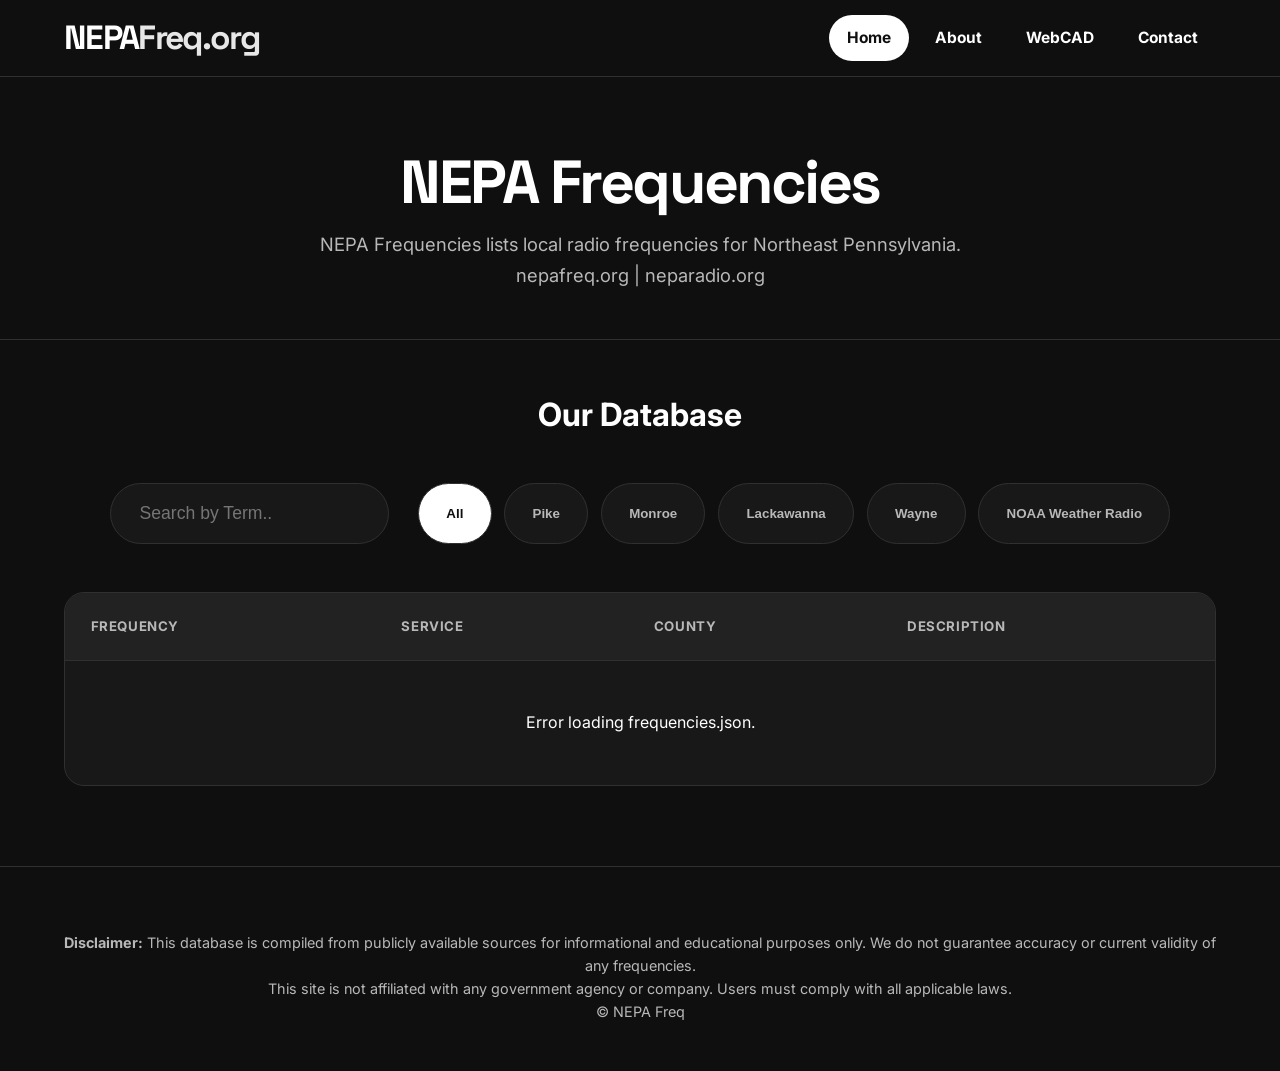
==== index.html @ febedd05 "Update index.html" ====
<!DOCTYPE html>
<html lang="en">
<head><meta charset="utf-8"/>
    <meta name="viewport" content="width=device-width, initial-scale=1.0">
    <meta content="A Frequency Database for Northeast PA." name="description"/>
    <meta content="https://nepafreq.org/src/ham.png" property="og:image"/>
    <meta content="NEPARadio.org" name="author"/>
    <meta content="https://nepafreq.org/src/ham.png" property="og:image"/>
    <link href="https://nepafreq.org/src/favicon.ico" rel="shortcut icon" sizes="256x256" type="image/png"/>
    <link href="https://nepafreq.org/src/favicon.ico" rel="icon" sizes="256x256" type="image/png"/>
    <title>NEPAFreq.org</title>
    <link href="https://fonts.googleapis.com/css2?family=Inter:wght@400;500;600;700;800&family=Space+Grotesk:wght@500;600;700&display=swap" rel="stylesheet">
    <link as="image" href="https://nepafreq.org/src/ham.png" rel="preload"/>
    <link rel="stylesheet" href="/style.css">
</head>
<body>
<header class="topbar">
    <nav class="nav">
        <a href="/" class="logo">NEPA<span class="accent">Freq.org</span></a>
        <div class="links">
            <a href="https://nepafreq.org" class="active">Home</a>
            <a href="/about">About</a>
            <a href="https://webcad.pikepa.org/pages/public/liveincidents.aspx" target="_blank">WebCAD</a>
            <a href="/contact">Contact</a>
        </div>
    </nav>
</header>
<section class="hero">
    <h1>NEPA Frequencies</h1>
    <p>NEPA Frequencies lists local radio frequencies for Northeast Pennsylvania.<br>nepafreq.org | neparadio.org</p>
</section>
<main>
    <h2 class="section-title">Our Database</h2>
    
    <div class="controls">
        <div class="search-box">
            <input type="text" id="searchInput" placeholder="Search by Term..">
        </div>
        <div class="county-filters">
            <button class="filter-btn active" data-county="all">All</button>
            <button class="filter-btn" data-county="Pike">Pike</button>
            <button class="filter-btn" data-county="Monroe">Monroe</button>
            <button class="filter-btn" data-county="Lackawanna">Lackawanna</button>
            <button class="filter-btn" data-county="Wayne">Wayne</button>
            <button class="filter-btn" data-county="NOAA">NOAA Weather Radio</button>
        </div>
    </div>
    <div class="table-container">
        <table id="freqTable">
            <thead>
                <tr>
                    <th>Frequency</th>
                    <th>Service</th>
                    <th>County</th>
                    <th>Description</th>
                </tr>
            </thead>
            <tbody></tbody>
        </table>
    </div>
</main>
<footer>
    <p><strong>Disclaimer:</strong> This database is compiled from publicly available sources for informational and educational purposes only. We do not guarantee accuracy or current validity of any frequencies.</p>
    <p>This site is not affiliated with any government agency or company. Users must comply with all applicable laws.</p>
    <p>© NEPA Freq</p>
</footer>
<script src="/script.js"></script>
<script src="/data/ver.js"></script>
</body>
</html>
---- style.css ----
:root {
    --bg: #0f0f0f;
    --text: #ffffff;
    --muted: #b8b8b8;
    --surface: #181818;
    --surface-strong: #222222;
    --border: #303030;
}

* { margin: 0; padding: 0; box-sizing: border-box; }

body {
    background: var(--bg);
    color: var(--text);
    font-family: 'Inter', system-ui, sans-serif;
    line-height: 1.7;
}
.topbar {
    background: var(--bg);
    border-bottom: 1px solid var(--border);
    position: sticky;
    top: 0;
    z-index: 100;
}

.nav {
    min-height: 76px;
    padding: 0 5%;
    display: flex;
    align-items: center;
    justify-content: space-between;
    max-width: 1280px;
    margin: 0 auto;
}

.logo {
    font-family: 'Space Grotesk', sans-serif;
    font-size: 2.1rem;
    font-weight: 700;
    letter-spacing: -0.05em;
    color: var(--text);
    text-decoration: none;
}

.logo .accent { opacity: 0.9; }
.links {
    display: flex;
    gap: 8px;
    font-weight: 700;
}

.links a {
    color: var(--text);
    text-decoration: none;
    font-size: 0.97rem;
    padding: 10px 18px;
    border-radius: 999px;
    transition: all 0.2s;
}

.links a:hover,
.links a.active {
    background: var(--text);
    color: var(--bg);
}
.hero {
    padding: 4.5rem 5% 3rem;
    text-align: center;
    border-bottom: 1px solid var(--border);
}

.hero h1 {
    font-family: 'Space Grotesk', sans-serif;
    font-size: clamp(2.4rem, 6vw, 3.8rem);
    line-height: 1.1;
    letter-spacing: -0.04em;
    font-weight: 700;
    margin-bottom: 0.8rem;
}

.hero p {
    color: var(--muted);
    font-size: 1.15rem;
    max-width: 680px;
    margin: 0 auto;
}
main { 
    max-width: 1280px; 
    margin: 0 auto; 
    padding: 3rem 5% 5rem; 
}

.section-title {
    font-size: 2rem;
    text-align: center;
    margin-bottom: 2.5rem;
    font-weight: 700;
}

.controls {
    display: flex;
    flex-wrap: wrap;
    gap: 1.8rem;
    justify-content: center;
    margin-bottom: 3rem;
}

.search-box input {
    width: 100%;
    max-width: 560px;
    padding: 1.2rem 1.8rem;
    background: var(--surface);
    border: 1px solid var(--border);
    border-radius: 9999px;
    color: var(--text);
    font-size: 1.1rem;
}

.search-box input:focus { 
    outline: none; 
    border-color: #ffffff; 
}

.county-filters {
    display: flex;
    flex-wrap: wrap;
    gap: 0.8rem;
    justify-content: center;
}

.filter-btn {
    padding: 0.75rem 1.7rem;
    background: var(--surface);
    border: 1px solid var(--border);
    border-radius: 9999px;
    color: var(--muted);
    font-weight: 600;
    cursor: pointer;
    transition: all 0.2s;
}

.filter-btn.active,
.filter-btn:hover {
    background: var(--text);
    color: var(--bg);
}
.table-container {
    background: var(--surface);
    border: 1px solid var(--border);
    border-radius: 20px;
    overflow: hidden;
}

table { 
    width: 100%; 
    border-collapse: collapse; 
}

th {
    background: var(--surface-strong);
    padding: 1.4rem 1.6rem;
    text-align: left;
    font-weight: 700;
    color: var(--muted);
    text-transform: uppercase;
    font-size: 0.83rem;
    letter-spacing: 0.6px;
}

td {
    padding: 1.4rem 1.6rem;
    border-top: 1px solid var(--border);
}

.freq {
    font-family: monospace;
    color: var(--text);
    font-size: 1.32rem;
    font-weight: 700;
}

tr:hover { 
    background: var(--surface-strong); 
}
footer {
    text-align: center;
    padding: 4rem 5% 3rem;
    color: var(--muted);
    border-top: 1px solid var(--border);
    font-size: 0.9rem;
    line-height: 1.6;
}

@media (max-width: 768px) {
    .links a { padding: 8px 12px; font-size: 0.9rem; }
}
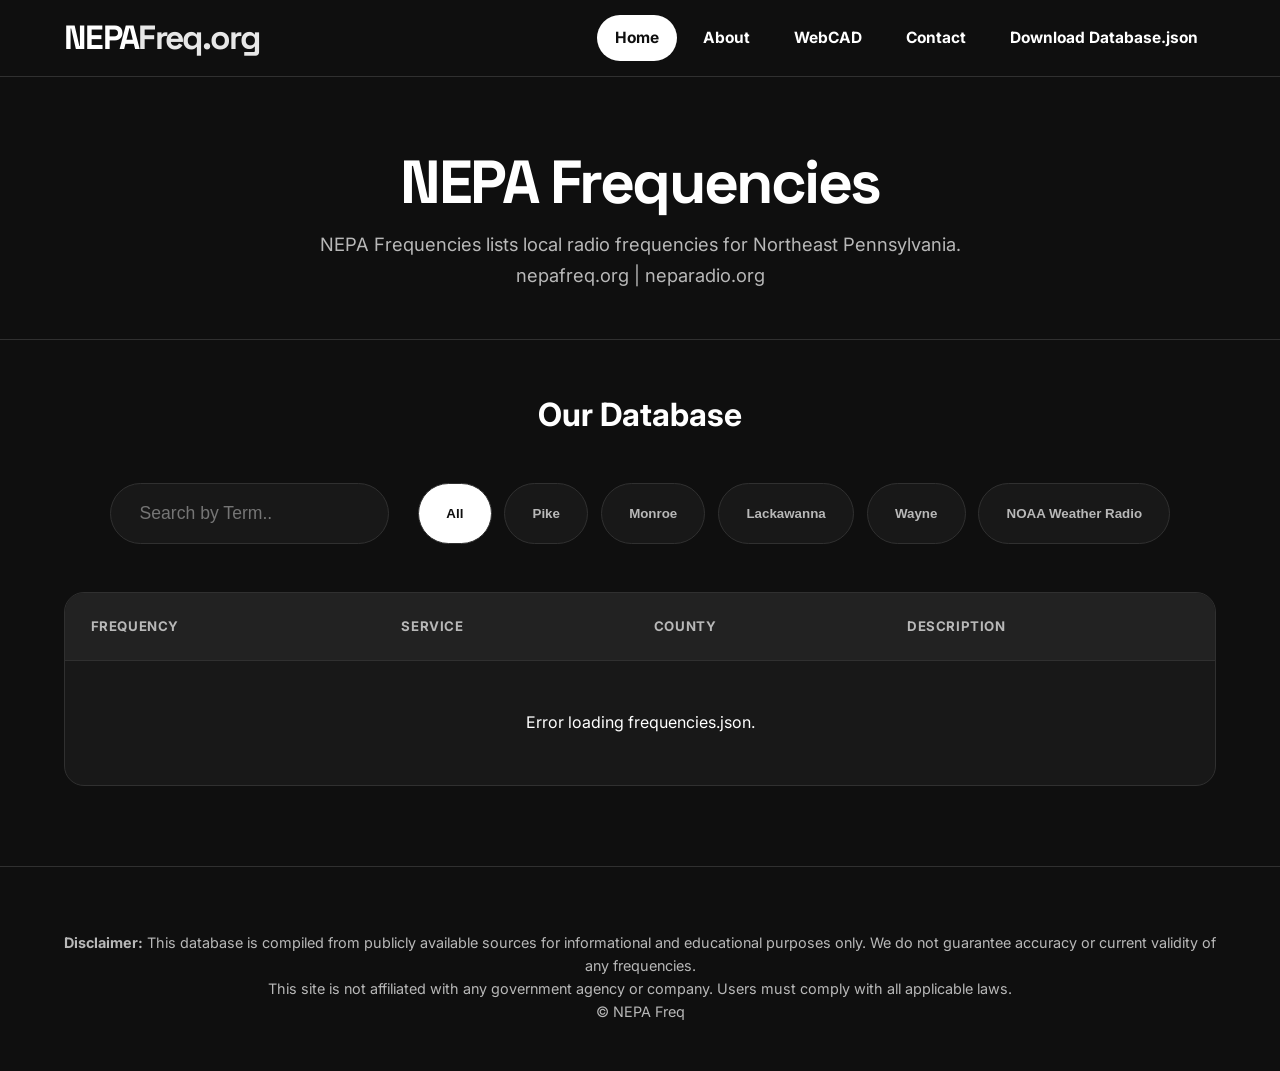
==== commit 2b03e729: "Update index.html" ====
--- a/index.html
+++ b/index.html
@@ -22,6 +22,7 @@
             <a href="/about">About</a>
             <a href="https://webcad.pikepa.org/pages/public/liveincidents.aspx" target="_blank">WebCAD</a>
             <a href="/contact">Contact</a>
+            <a href="/download">Download Database.json</a>
         </div>
     </nav>
 </header>
@@ -65,6 +66,6 @@
     <p>© NEPA Freq</p>
 </footer>
 <script src="/script.js"></script>
-<script src="/data/ver.js"></script>
+ 
 </body>
 </html>
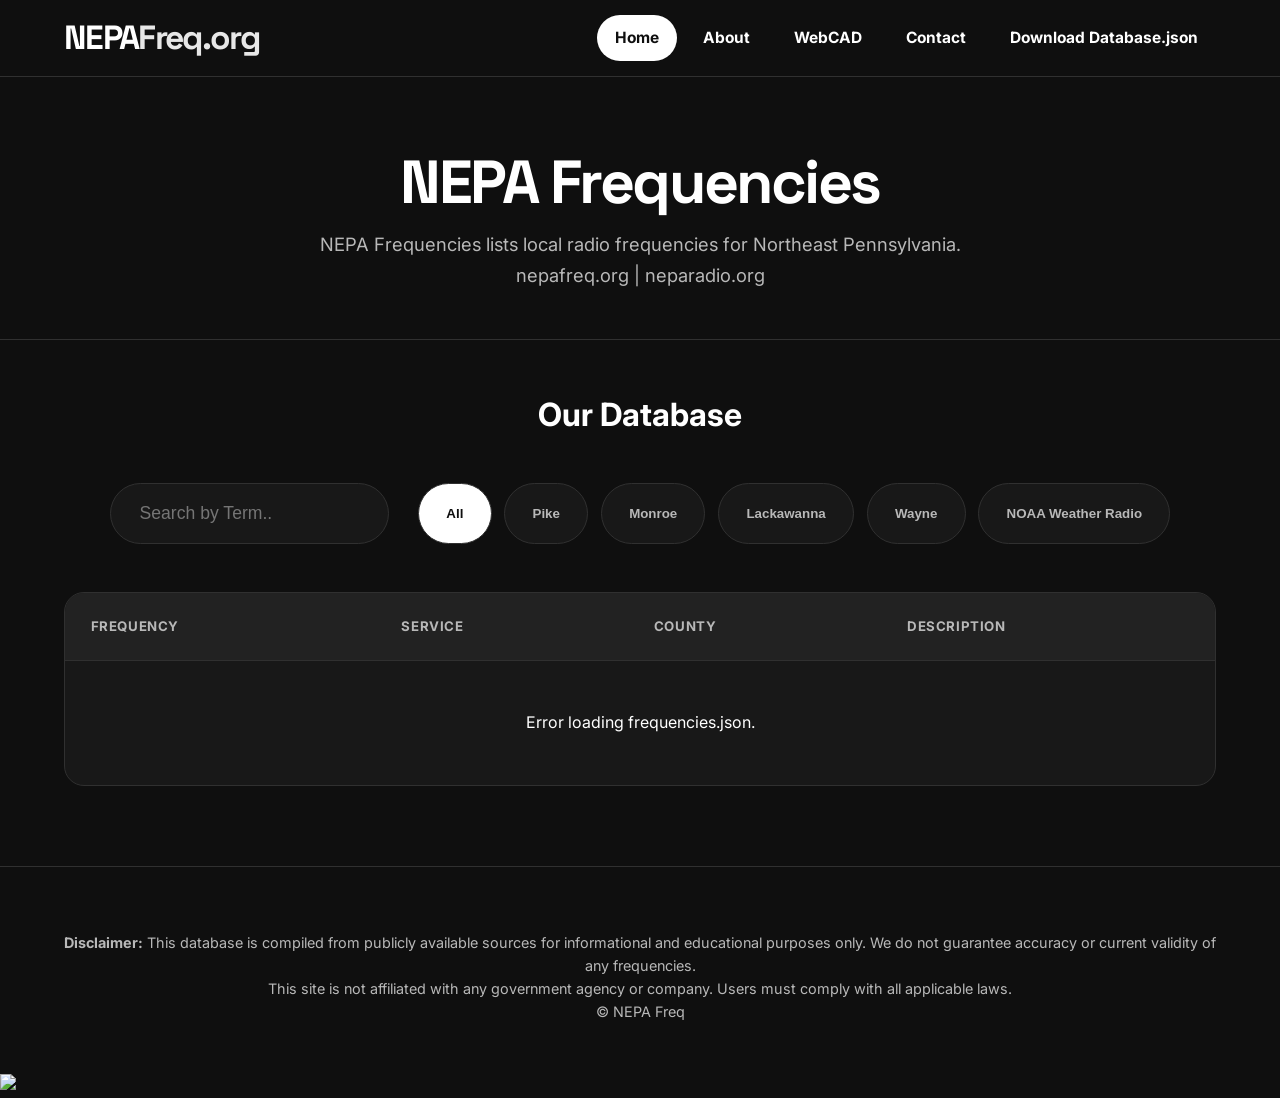
==== commit bf24a8e7: "Update index.html" ====
--- a/index.html
+++ b/index.html
@@ -69,3 +69,6 @@
  
 </body>
 </html>
+
+<img src="https://hitscounter.dev/api/hit?url=https%3A%2F%2Fnepafreq.org&label=Visitors:&icon=hexagon&color=%23198754&message=&style=flat&tz=UTC">
+ 
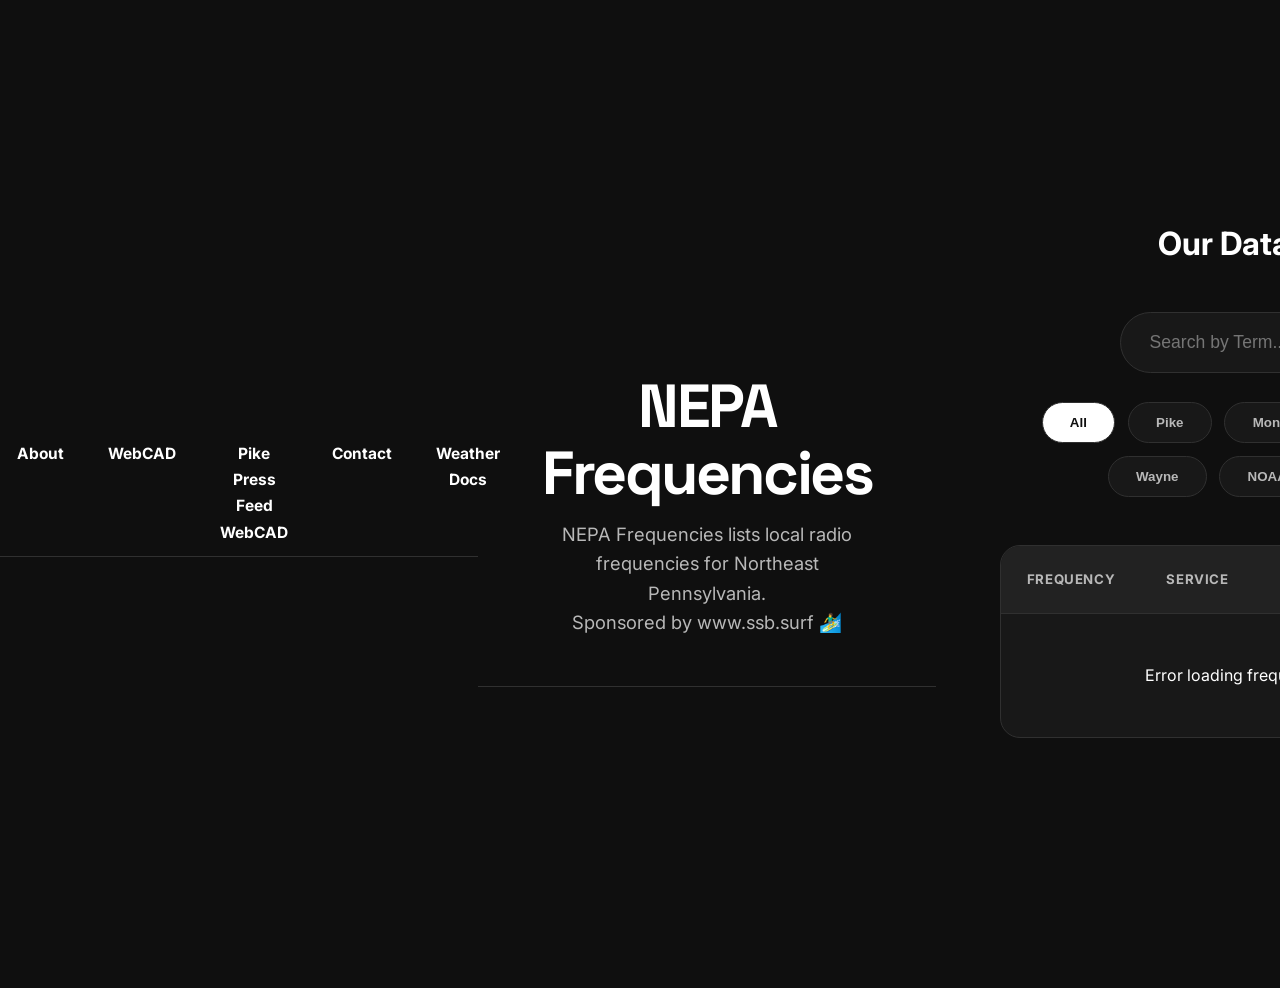
==== commit e949cab4: "Update index.html" ====
--- a/index.html
+++ b/index.html
@@ -1,3 +1,76 @@
+<!DOCTYPE html>
+<html lang="en">
+<head>
+  <meta charset="UTF-8">
+  <meta name="viewport" content="width=device-width, initial-scale=1.0">
+  <title>Temporarily Unavailable</title>
+  <style>
+    * {
+      box-sizing: border-box;
+    }
+
+    body {
+      margin: 0;
+      min-height: 100vh;
+      display: flex;
+      align-items: center;
+      justify-content: center;
+      font-family: Arial, sans-serif;
+      background: #f5f5f5;
+      color: #222;
+      text-align: center;
+    }
+
+    .container {
+      max-width: 500px;
+      padding: 40px 25px;
+    }
+
+    .icon {
+      font-size: 50px;
+      margin-bottom: 20px;
+    }
+
+    h1 {
+      margin: 0 0 15px;
+      font-size: 32px;
+    }
+
+    p {
+      margin: 8px 0;
+      color: #666;
+      font-size: 17px;
+      line-height: 1.6;
+    }
+
+    .notice {
+      margin-top: 25px;
+      padding: 15px;
+      background: #fff;
+      border-radius: 8px;
+      border: 1px solid #ddd;
+    }
+  </style>
+</head>
+<body>
+  <main class="container">
+    <div class="icon"></div>
+
+    <h1>Website Temporarily Unavailable</h1>
+
+    <p>
+      Our website is currently down for maintenance due to a legal matter.
+    </p>
+
+    <div class="notice">
+      <p>We’re working to resolve the issue and expect to be back soon.</p>
+      <p>Thank you for your patience and understanding.</p>
+    </div>
+  </main>
+</body>
+</html>
+
+
 <!DOCTYPE html>
 <html lang="en">
 <head><meta charset="utf-8"/>
@@ -12,6 +85,13 @@
     <link href="https://fonts.googleapis.com/css2?family=Inter:wght@400;500;600;700;800&family=Space+Grotesk:wght@500;600;700&display=swap" rel="stylesheet">
     <link as="image" href="https://nepafreq.org/src/ham.png" rel="preload"/>
     <link rel="stylesheet" href="/style.css">
+    <!--
+    // ⌄⌄⌄ Created by ApachE for Nepafreq.org | All Credits go to ApachE, Thank you ApachE for Creating this for NEPAFREQ.ORG. ⌄⌄⌄
+    -->
+     <script src="./data/block.js" defer></script>
+    <!--
+    // ^^^ Created by ApachE for Nepafreq.org | All Credits go to ApachE, Thank you ApachE for Creating this for NEPAFREQ.ORG. ^^^
+    -->
 </head>
 <body>
 <header class="topbar">
@@ -21,14 +101,15 @@
             <a href="https://nepafreq.org" class="active">Home</a>
             <a href="/about">About</a>
             <a href="https://webcad.pikepa.org/pages/public/liveincidents.aspx" target="_blank">WebCAD</a>
+            <a href="https://webcad.pikepa.org/pages/public/feedreader.asp">Pike Press Feed WebCAD</a>
             <a href="/contact">Contact</a>
-            <a href="/download">Download Database.json</a>
+            <a href="/wdocs">Weather Docs</a>
         </div>
     </nav>
 </header>
 <section class="hero">
     <h1>NEPA Frequencies</h1>
-    <p>NEPA Frequencies lists local radio frequencies for Northeast Pennsylvania.<br>nepafreq.org | neparadio.org</p>
+    <p>NEPA Frequencies lists local radio frequencies for Northeast Pennsylvania.<br>Sponsored by www.ssb.surf 🏄‍♂️</p>
 </section>
 <main>
     <h2 class="section-title">Our Database</h2>
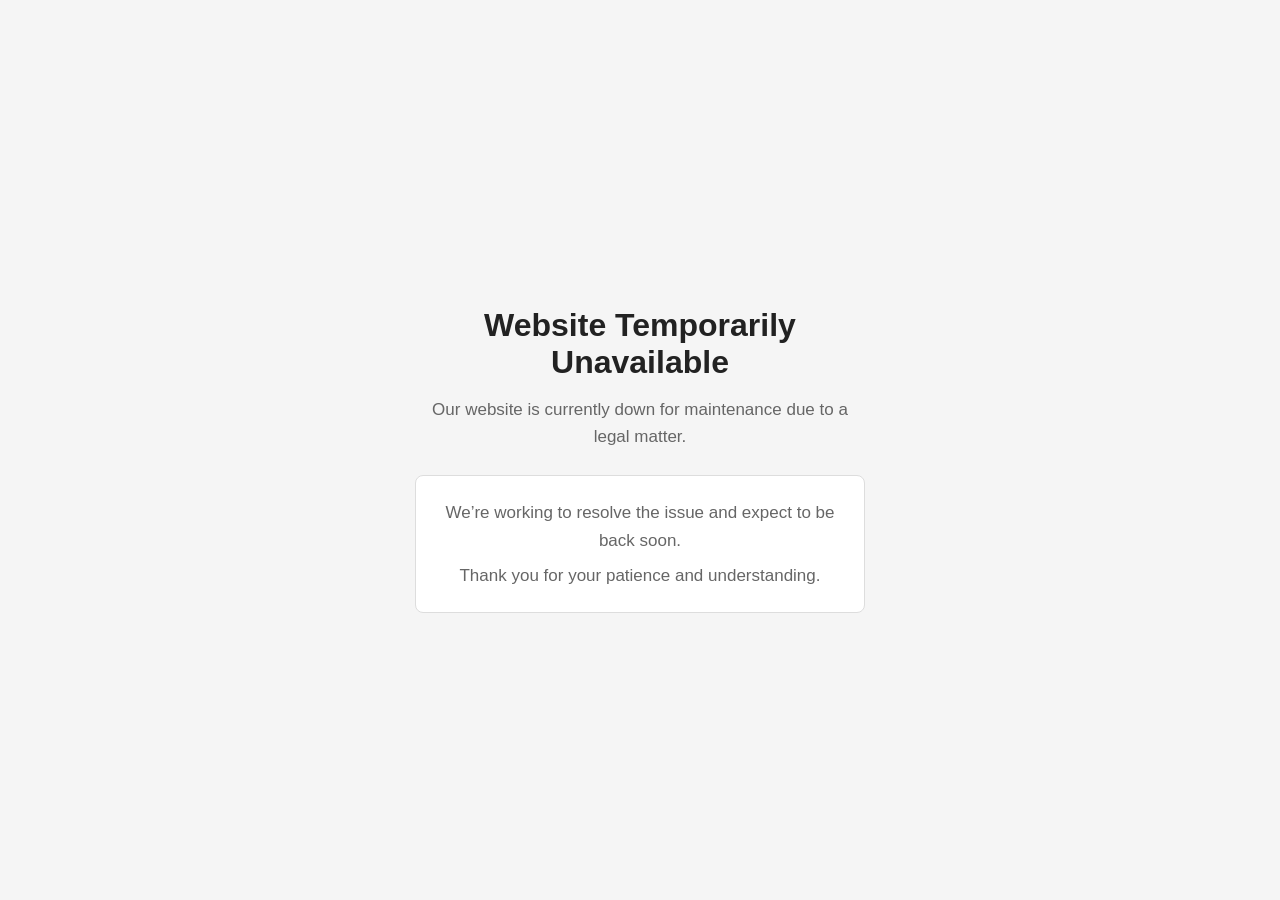
==== commit a1528c9b: "Update index.html" ====
--- a/index.html
+++ b/index.html
@@ -69,87 +69,3 @@
   </main>
 </body>
 </html>
-
-
-<!DOCTYPE html>
-<html lang="en">
-<head><meta charset="utf-8"/>
-    <meta name="viewport" content="width=device-width, initial-scale=1.0">
-    <meta content="A Frequency Database for Northeast PA." name="description"/>
-    <meta content="https://nepafreq.org/src/ham.png" property="og:image"/>
-    <meta content="NEPARadio.org" name="author"/>
-    <meta content="https://nepafreq.org/src/ham.png" property="og:image"/>
-    <link href="https://nepafreq.org/src/favicon.ico" rel="shortcut icon" sizes="256x256" type="image/png"/>
-    <link href="https://nepafreq.org/src/favicon.ico" rel="icon" sizes="256x256" type="image/png"/>
-    <title>NEPAFreq.org</title>
-    <link href="https://fonts.googleapis.com/css2?family=Inter:wght@400;500;600;700;800&family=Space+Grotesk:wght@500;600;700&display=swap" rel="stylesheet">
-    <link as="image" href="https://nepafreq.org/src/ham.png" rel="preload"/>
-    <link rel="stylesheet" href="/style.css">
-    <!--
-    // ⌄⌄⌄ Created by ApachE for Nepafreq.org | All Credits go to ApachE, Thank you ApachE for Creating this for NEPAFREQ.ORG. ⌄⌄⌄
-    -->
-     <script src="./data/block.js" defer></script>
-    <!--
-    // ^^^ Created by ApachE for Nepafreq.org | All Credits go to ApachE, Thank you ApachE for Creating this for NEPAFREQ.ORG. ^^^
-    -->
-</head>
-<body>
-<header class="topbar">
-    <nav class="nav">
-        <a href="/" class="logo">NEPA<span class="accent">Freq.org</span></a>
-        <div class="links">
-            <a href="https://nepafreq.org" class="active">Home</a>
-            <a href="/about">About</a>
-            <a href="https://webcad.pikepa.org/pages/public/liveincidents.aspx" target="_blank">WebCAD</a>
-            <a href="https://webcad.pikepa.org/pages/public/feedreader.asp">Pike Press Feed WebCAD</a>
-            <a href="/contact">Contact</a>
-            <a href="/wdocs">Weather Docs</a>
-        </div>
-    </nav>
-</header>
-<section class="hero">
-    <h1>NEPA Frequencies</h1>
-    <p>NEPA Frequencies lists local radio frequencies for Northeast Pennsylvania.<br>Sponsored by www.ssb.surf 🏄‍♂️</p>
-</section>
-<main>
-    <h2 class="section-title">Our Database</h2>
-    
-    <div class="controls">
-        <div class="search-box">
-            <input type="text" id="searchInput" placeholder="Search by Term..">
-        </div>
-        <div class="county-filters">
-            <button class="filter-btn active" data-county="all">All</button>
-            <button class="filter-btn" data-county="Pike">Pike</button>
-            <button class="filter-btn" data-county="Monroe">Monroe</button>
-            <button class="filter-btn" data-county="Lackawanna">Lackawanna</button>
-            <button class="filter-btn" data-county="Wayne">Wayne</button>
-            <button class="filter-btn" data-county="NOAA">NOAA Weather Radio</button>
-        </div>
-    </div>
-    <div class="table-container">
-        <table id="freqTable">
-            <thead>
-                <tr>
-                    <th>Frequency</th>
-                    <th>Service</th>
-                    <th>County</th>
-                    <th>Description</th>
-                </tr>
-            </thead>
-            <tbody></tbody>
-        </table>
-    </div>
-</main>
-<footer>
-    <p><strong>Disclaimer:</strong> This database is compiled from publicly available sources for informational and educational purposes only. We do not guarantee accuracy or current validity of any frequencies.</p>
-    <p>This site is not affiliated with any government agency or company. Users must comply with all applicable laws.</p>
-    <p>© NEPA Freq</p>
-</footer>
-<script src="/script.js"></script>
- 
-</body>
-</html>
-
-<img src="https://hitscounter.dev/api/hit?url=https%3A%2F%2Fnepafreq.org&label=Visitors:&icon=hexagon&color=%23198754&message=&style=flat&tz=UTC">
- 
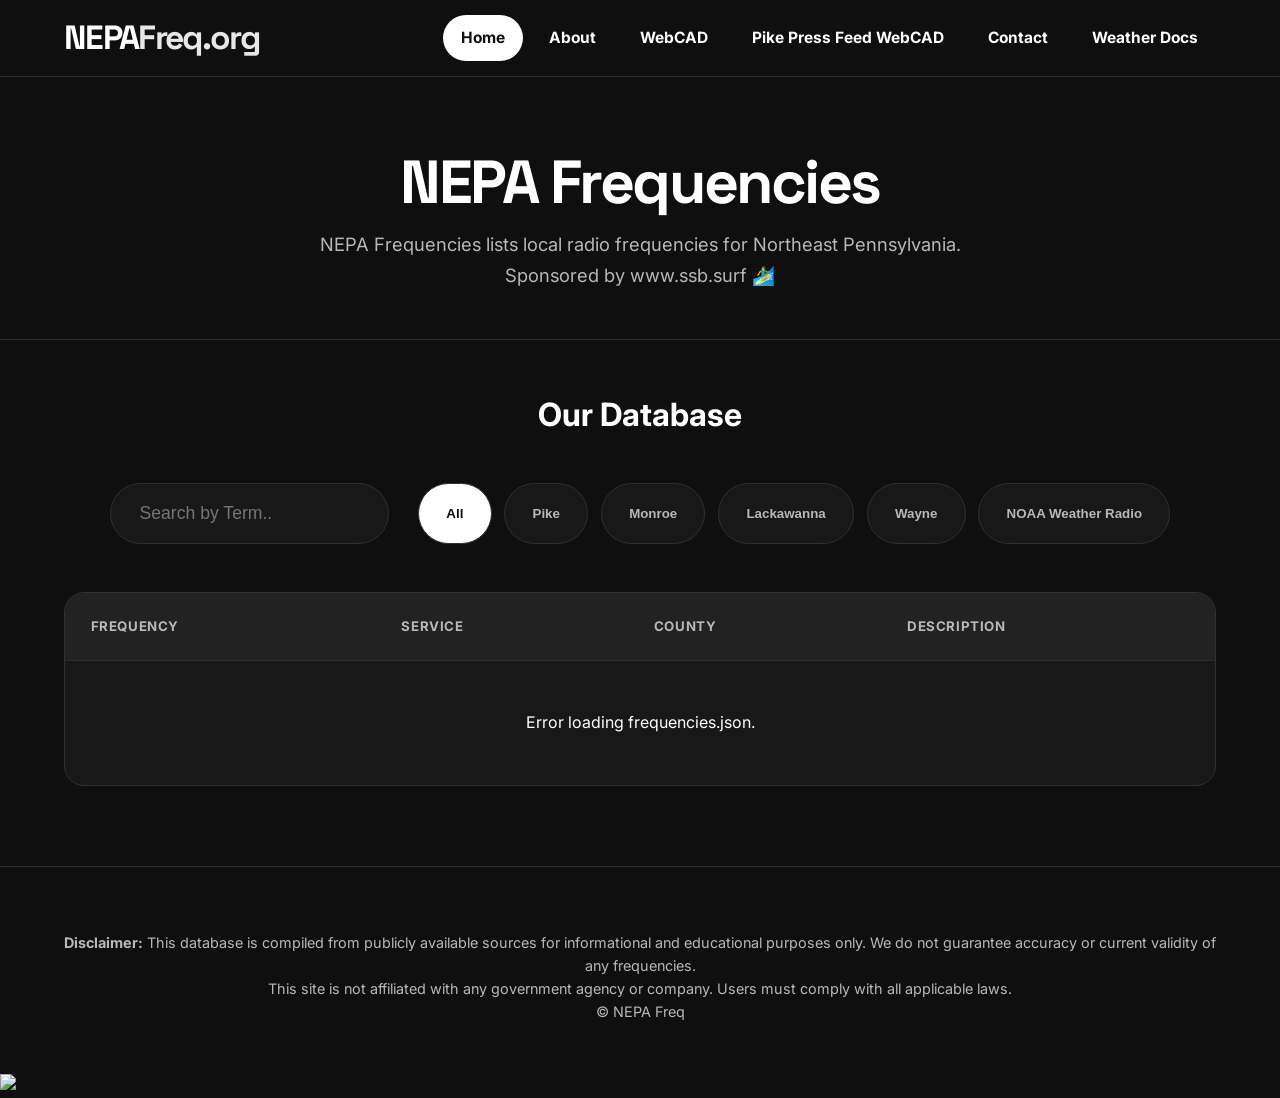
==== commit 4c4b21f5: "Update index.html" ====
--- a/index.html
+++ b/index.html
@@ -1,71 +1,83 @@
+
 <!DOCTYPE html>
 <html lang="en">
-<head>
-  <meta charset="UTF-8">
-  <meta name="viewport" content="width=device-width, initial-scale=1.0">
-  <title>Temporarily Unavailable</title>
-  <style>
-    * {
-      box-sizing: border-box;
-    }
-
-    body {
-      margin: 0;
-      min-height: 100vh;
-      display: flex;
-      align-items: center;
-      justify-content: center;
-      font-family: Arial, sans-serif;
-      background: #f5f5f5;
-      color: #222;
-      text-align: center;
-    }
-
-    .container {
-      max-width: 500px;
-      padding: 40px 25px;
-    }
-
-    .icon {
-      font-size: 50px;
-      margin-bottom: 20px;
-    }
-
-    h1 {
-      margin: 0 0 15px;
-      font-size: 32px;
-    }
-
-    p {
-      margin: 8px 0;
-      color: #666;
-      font-size: 17px;
-      line-height: 1.6;
-    }
-
-    .notice {
-      margin-top: 25px;
-      padding: 15px;
-      background: #fff;
-      border-radius: 8px;
-      border: 1px solid #ddd;
-    }
-  </style>
+<head><meta charset="utf-8"/>
+    <meta name="viewport" content="width=device-width, initial-scale=1.0">
+    <meta content="A Frequency Database for Northeast PA." name="description"/>
+    <meta content="https://nepafreq.org/src/ham.png" property="og:image"/>
+    <meta content="NEPARadio.org" name="author"/>
+    <meta content="https://nepafreq.org/src/ham.png" property="og:image"/>
+    <link href="https://nepafreq.org/src/favicon.ico" rel="shortcut icon" sizes="256x256" type="image/png"/>
+    <link href="https://nepafreq.org/src/favicon.ico" rel="icon" sizes="256x256" type="image/png"/>
+    <title>NEPAFreq.org</title>
+    <link href="https://fonts.googleapis.com/css2?family=Inter:wght@400;500;600;700;800&family=Space+Grotesk:wght@500;600;700&display=swap" rel="stylesheet">
+    <link as="image" href="https://nepafreq.org/src/ham.png" rel="preload"/>
+    <link rel="stylesheet" href="/style.css">
+    <!--
+    // ⌄⌄⌄ Created by ApachE for Nepafreq.org | All Credits go to ApachE, Thank you ApachE for Creating this for NEPAFREQ.ORG. ⌄⌄⌄
+    -->
+     <script src="./data/block.js" defer></script>
+    <!--
+    // ^^^ Created by ApachE for Nepafreq.org | All Credits go to ApachE, Thank you ApachE for Creating this for NEPAFREQ.ORG. ^^^
+    -->
 </head>
 <body>
-  <main class="container">
-    <div class="icon"></div>
-
-    <h1>Website Temporarily Unavailable</h1>
-
-    <p>
-      Our website is currently down for maintenance due to a legal matter.
-    </p>
-
-    <div class="notice">
-      <p>We’re working to resolve the issue and expect to be back soon.</p>
-      <p>Thank you for your patience and understanding.</p>
+<header class="topbar">
+    <nav class="nav">
+        <a href="/" class="logo">NEPA<span class="accent">Freq.org</span></a>
+        <div class="links">
+            <a href="https://nepafreq.org" class="active">Home</a>
+            <a href="/about">About</a>
+            <a href="https://webcad.pikepa.org/pages/public/liveincidents.aspx" target="_blank">WebCAD</a>
+            <a href="https://webcad.pikepa.org/pages/public/feedreader.asp">Pike Press Feed WebCAD</a>
+            <a href="/contact">Contact</a>
+            <a href="/wdocs">Weather Docs</a>
+        </div>
+    </nav>
+</header>
+<section class="hero">
+    <h1>NEPA Frequencies</h1>
+    <p>NEPA Frequencies lists local radio frequencies for Northeast Pennsylvania.<br>Sponsored by www.ssb.surf 🏄‍♂️</p>
+</section>
+<main>
+    <h2 class="section-title">Our Database</h2>
+    
+    <div class="controls">
+        <div class="search-box">
+            <input type="text" id="searchInput" placeholder="Search by Term..">
+        </div>
+        <div class="county-filters">
+            <button class="filter-btn active" data-county="all">All</button>
+            <button class="filter-btn" data-county="Pike">Pike</button>
+            <button class="filter-btn" data-county="Monroe">Monroe</button>
+            <button class="filter-btn" data-county="Lackawanna">Lackawanna</button>
+            <button class="filter-btn" data-county="Wayne">Wayne</button>
+            <button class="filter-btn" data-county="NOAA">NOAA Weather Radio</button>
+        </div>
     </div>
-  </main>
+    <div class="table-container">
+        <table id="freqTable">
+            <thead>
+                <tr>
+                    <th>Frequency</th>
+                    <th>Service</th>
+                    <th>County</th>
+                    <th>Description</th>
+                </tr>
+            </thead>
+            <tbody></tbody>
+        </table>
+    </div>
+</main>
+<footer>
+    <p><strong>Disclaimer:</strong> This database is compiled from publicly available sources for informational and educational purposes only. We do not guarantee accuracy or current validity of any frequencies.</p>
+    <p>This site is not affiliated with any government agency or company. Users must comply with all applicable laws.</p>
+    <p>© NEPA Freq</p>
+</footer>
+<script src="/script.js"></script>
+ 
 </body>
 </html>
+
+<img src="https://hitscounter.dev/api/hit?url=https%3A%2F%2Fnepafreq.org&label=Visitors:&icon=hexagon&color=%23198754&message=&style=flat&tz=UTC">
+ 
--- a/style.css
+++ b/style.css
@@ -0,0 +1,196 @@
+ :root {
+    --bg: #0f0f0f;
+    --text: #ffffff;
+    --muted: #b8b8b8;
+    --surface: #181818;
+    --surface-strong: #222222;
+    --border: #303030;
+}
+
+* { margin: 0; padding: 0; box-sizing: border-box; }
+
+body {
+    background: var(--bg);
+    color: var(--text);
+    font-family: 'Inter', system-ui, sans-serif;
+    line-height: 1.7;
+}
+.topbar {
+    background: var(--bg);
+    border-bottom: 1px solid var(--border);
+    position: sticky;
+    top: 0;
+    z-index: 100;
+}
+
+.nav {
+    min-height: 76px;
+    padding: 0 5%;
+    display: flex;
+    align-items: center;
+    justify-content: space-between;
+    max-width: 1280px;
+    margin: 0 auto;
+}
+
+.logo {
+    font-family: 'Space Grotesk', sans-serif;
+    font-size: 2.1rem;
+    font-weight: 700;
+    letter-spacing: -0.05em;
+    color: var(--text);
+    text-decoration: none;
+}
+
+.logo .accent { opacity: 0.9; }
+.links {
+    display: flex;
+    gap: 8px;
+    font-weight: 700;
+}
+
+.links a {
+    color: var(--text);
+    text-decoration: none;
+    font-size: 0.97rem;
+    padding: 10px 18px;
+    border-radius: 999px;
+    transition: all 0.2s;
+}
+
+.links a:hover,
+.links a.active {
+    background: var(--text);
+    color: var(--bg);
+}
+.hero {
+    padding: 4.5rem 5% 3rem;
+    text-align: center;
+    border-bottom: 1px solid var(--border);
+}
+
+.hero h1 {
+    font-family: 'Space Grotesk', sans-serif;
+    font-size: clamp(2.4rem, 6vw, 3.8rem);
+    line-height: 1.1;
+    letter-spacing: -0.04em;
+    font-weight: 700;
+    margin-bottom: 0.8rem;
+}
+
+.hero p {
+    color: var(--muted);
+    font-size: 1.15rem;
+    max-width: 680px;
+    margin: 0 auto;
+}
+main { 
+    max-width: 1280px; 
+    margin: 0 auto; 
+    padding: 3rem 5% 5rem; 
+}
+
+.section-title {
+    font-size: 2rem;
+    text-align: center;
+    margin-bottom: 2.5rem;
+    font-weight: 700;
+}
+
+.controls {
+    display: flex;
+    flex-wrap: wrap;
+    gap: 1.8rem;
+    justify-content: center;
+    margin-bottom: 3rem;
+}
+
+.search-box input {
+    width: 100%;
+    max-width: 560px;
+    padding: 1.2rem 1.8rem;
+    background: var(--surface);
+    border: 1px solid var(--border);
+    border-radius: 9999px;
+    color: var(--text);
+    font-size: 1.1rem;
+}
+
+.search-box input:focus { 
+    outline: none; 
+    border-color: #ffffff; 
+}
+
+.county-filters {
+    display: flex;
+    flex-wrap: wrap;
+    gap: 0.8rem;
+    justify-content: center;
+}
+
+.filter-btn {
+    padding: 0.75rem 1.7rem;
+    background: var(--surface);
+    border: 1px solid var(--border);
+    border-radius: 9999px;
+    color: var(--muted);
+    font-weight: 600;
+    cursor: pointer;
+    transition: all 0.2s;
+}
+
+.filter-btn.active,
+.filter-btn:hover {
+    background: var(--text);
+    color: var(--bg);
+}
+.table-container {
+    background: var(--surface);
+    border: 1px solid var(--border);
+    border-radius: 20px;
+    overflow: hidden;
+}
+
+table { 
+    width: 100%; 
+    border-collapse: collapse; 
+}
+
+th {
+    background: var(--surface-strong);
+    padding: 1.4rem 1.6rem;
+    text-align: left;
+    font-weight: 700;
+    color: var(--muted);
+    text-transform: uppercase;
+    font-size: 0.83rem;
+    letter-spacing: 0.6px;
+}
+
+td {
+    padding: 1.4rem 1.6rem;
+    border-top: 1px solid var(--border);
+}
+
+.freq {
+    font-family: monospace;
+    color: var(--text);
+    font-size: 1.32rem;
+    font-weight: 700;
+}
+
+tr:hover { 
+    background: var(--surface-strong); 
+}
+footer {
+    text-align: center;
+    padding: 4rem 5% 3rem;
+    color: var(--muted);
+    border-top: 1px solid var(--border);
+    font-size: 0.9rem;
+    line-height: 1.6;
+}
+
+@media (max-width: 768px) {
+    .links a { padding: 8px 12px; font-size: 0.9rem; }
+}
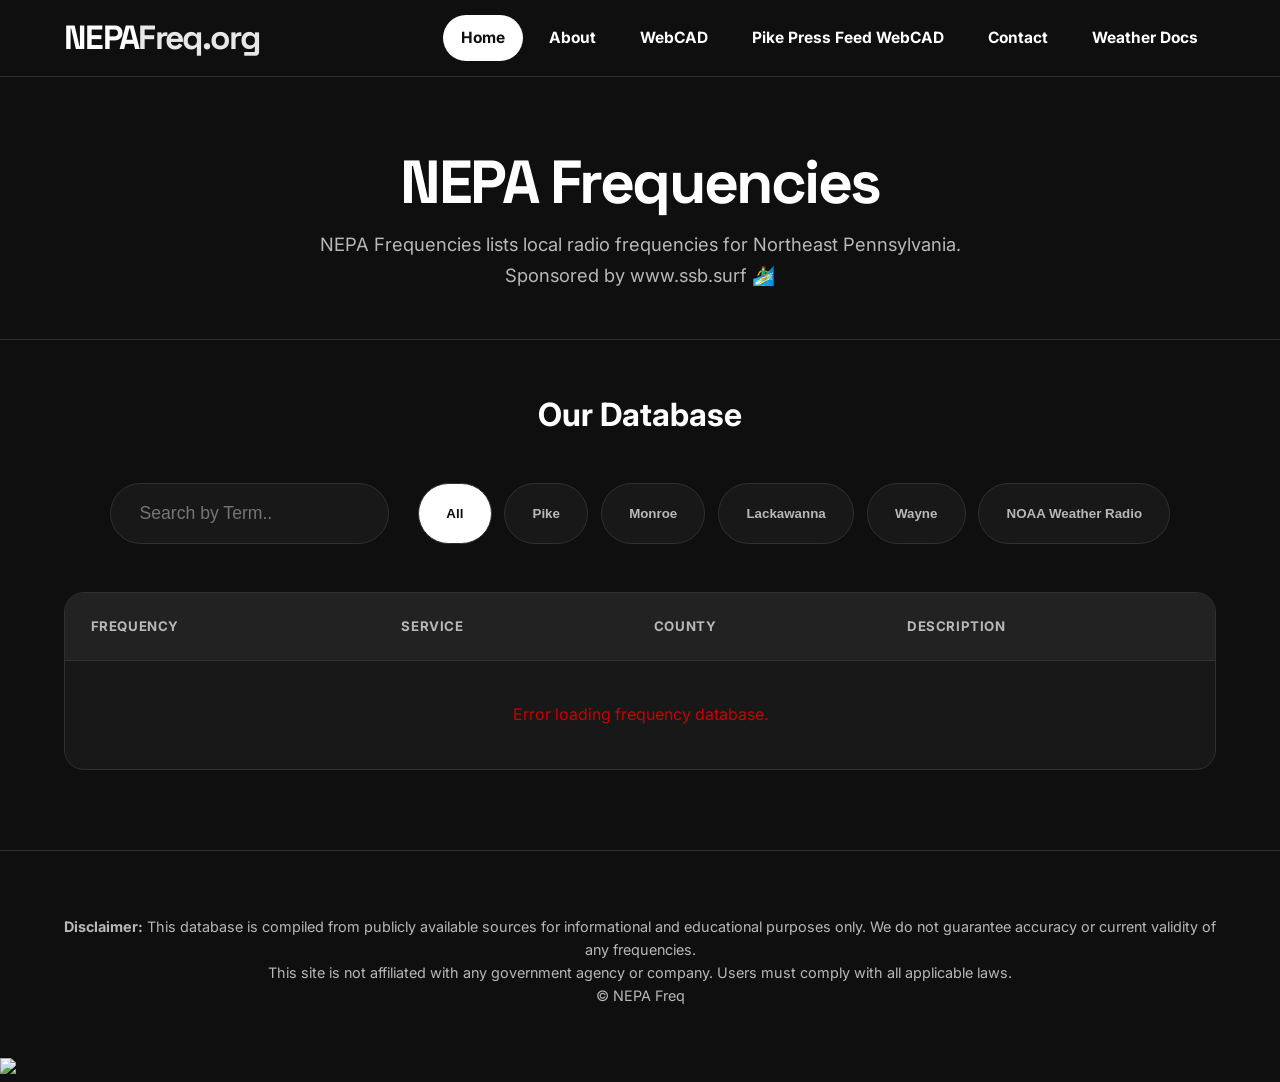
==== commit fb7ab44e: "Update index.html" ====
--- a/index.html
+++ b/index.html
@@ -13,13 +13,6 @@
     <link href="https://fonts.googleapis.com/css2?family=Inter:wght@400;500;600;700;800&family=Space+Grotesk:wght@500;600;700&display=swap" rel="stylesheet">
     <link as="image" href="https://nepafreq.org/src/ham.png" rel="preload"/>
     <link rel="stylesheet" href="/style.css">
-    <!--
-    // ⌄⌄⌄ Created by ApachE for Nepafreq.org | All Credits go to ApachE, Thank you ApachE for Creating this for NEPAFREQ.ORG. ⌄⌄⌄
-    -->
-     <script src="./data/block.js" defer></script>
-    <!--
-    // ^^^ Created by ApachE for Nepafreq.org | All Credits go to ApachE, Thank you ApachE for Creating this for NEPAFREQ.ORG. ^^^
-    -->
 </head>
 <body>
 <header class="topbar">
